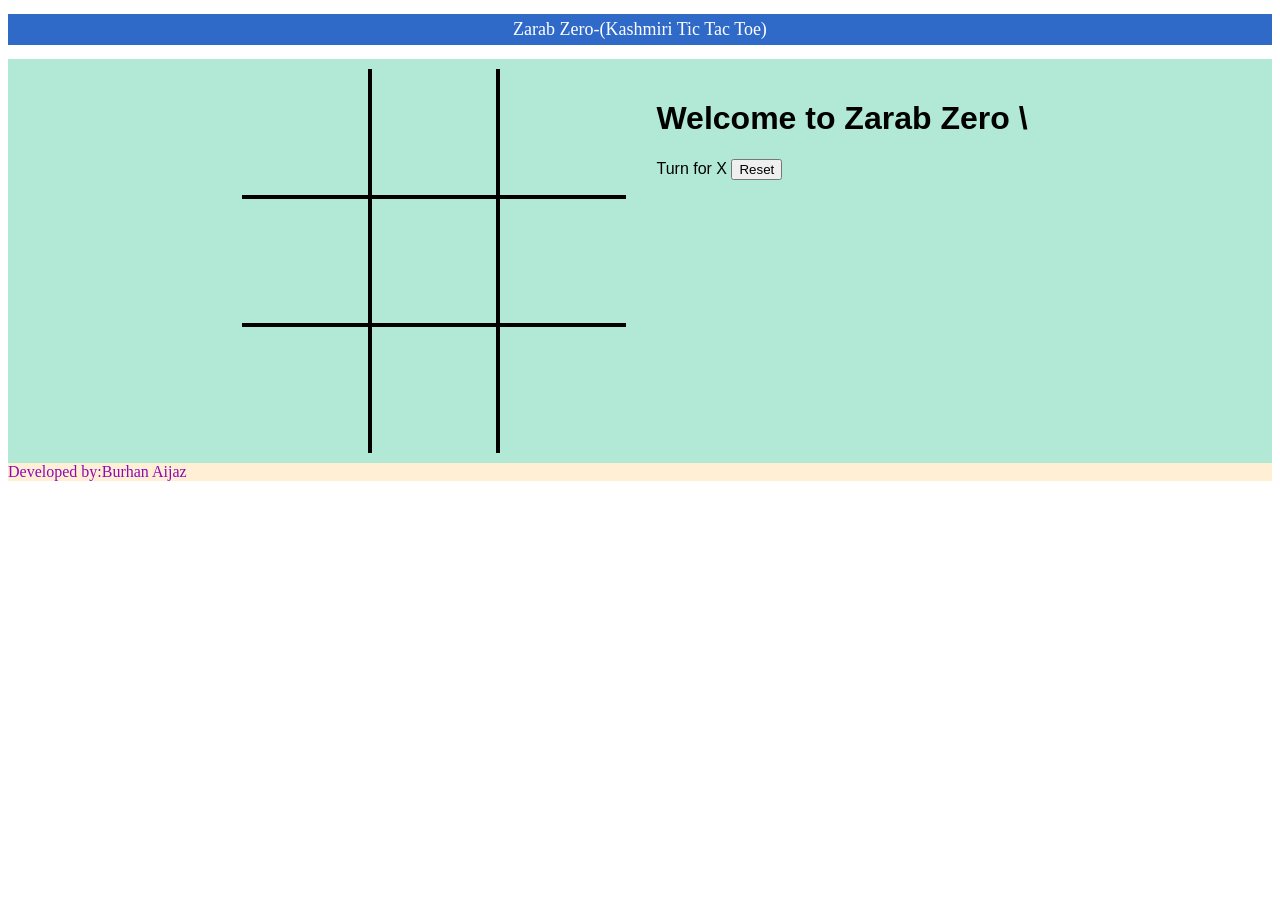
==== zarabZero.html @ 066c4250 "First commit" ====
<!DOCTYPE html>
<html lang="en">

<head>
    <meta charset="UTF-8">
    <meta http-equiv="X-UA-Compatible" content="IE=edge">
    <meta name="viewport" content="width=device-width, initial-scale=1.0">
    <title>Zarab Zero</title>
    <link rel="stylesheet" href="zarabZero.css">
</head>

<body>
    <nav>
        <ul>
            <li>
                Zarab Zero
            </li>
            <li>-</li>
            <li>
                (Kashmiri Tic Tac Toe)
            </li>
        </ul>
    </nav>
    <div class="gameContainer">
        <div class="Container">
            <div class="box l t"><span class="boxText"></span></div>
            <div class="box t"><span class="boxText"></span></div>
            <div class="box t r"><span class="boxText"></span></div>
            <div class="box l"><span class="boxText"></span></div>
            <div class="box"><span class="boxText"></span></div>
            <div class="box r"><span class="boxText"></span></div>
            <div class="box l b"><span class="boxText"></span></div>
            <div class="box b"><span class="boxText"></span></div>
            <div class="box b r"><span class="boxText"></span></div>
        </div>
        <div class="gameinfo">
            <h1>Welcome to Zarab Zero \</h1>
            <span class="info">Turn for X</span>
            <button id="reset">Reset</button>
            <div class="imgbox">

                <img class="gif " src="giphy.gif" alt="You won">
            </div>
        </div>
    </div>
    <footer>
        <span>Developed by:Burhan Aijaz</span>
    </footer>
    <script>src = "zarabZero.js"</script>
</body>

</html>
---- zarabZero.css ----
nav ul{
list-style-type: none;
justify-content: center;
margin: 14px;
padding: 5px;
font-size: large; 
display: flex;
}
nav{
    background-color: rgb(47, 106, 201);
    color: rgb(255, 255, 255);
}
.gameContainer{
    background-color: rgb(177, 233, 214);
    display: flex;
    justify-content: center;
 }
 .Container{
display:grid;
grid-template-rows: repeat(3,10vw);
grid-template-columns: repeat(3,10vw);
font-family: -apple-system, BlinkMacSystemFont, 'Segoe UI', Roboto, Oxygen, Ubuntu, Cantarell, 'Open Sans', 'Helvetica Neue', sans-serif;
margin : 10px
 }
 .box{
     border: solid 2px black;
     font-size: 8vw;
     align-items: center;
     display: flex;
     justify-content: center;
     align-items: center;
 }

.box:hover{
background-color: rgb(189, 216, 168);
cursor: pointer;

 }

.gameinfo{
    padding: 10px;
    margin: 10px;
    font-family: 'Segoe UI', Tahoma, Geneva, Verdana, sans-serif;
}
.imgbox img{
    display: none;
    width: 150px;
}
footer{
    background-color: papayawhip;
    color: rgb(146, 7, 180);
    display: flex;
}
.b{
 border-bottom: 0;
}
.t{
border-top: 0;
}
.l{
    border-left: 0;
}
.r{
border-right: 0;
}
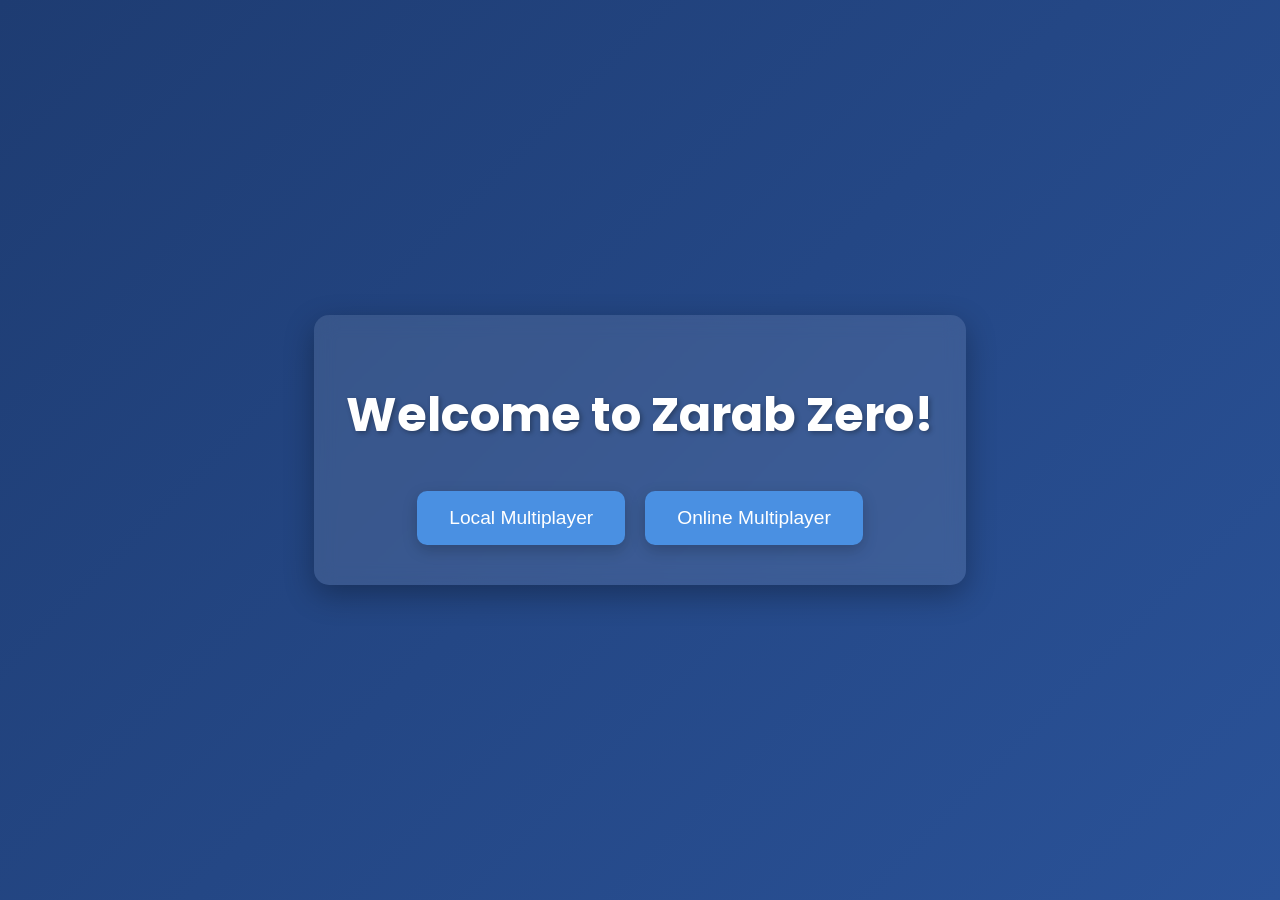
==== commit 283c7ecc: "[ADD] full functionality added alongwith responsiveness" ====
--- a/zarabZero.html
+++ b/zarabZero.html
@@ -4,49 +4,77 @@
 <head>
     <meta charset="UTF-8">
     <meta http-equiv="X-UA-Compatible" content="IE=edge">
-    <meta name="viewport" content="width=device-width, initial-scale=1.0">
+    <meta name="viewport" content="width=device-width, initial-scale=1.0, maximum-scale=1.0, user-scalable=no">
     <title>Zarab Zero</title>
     <link rel="stylesheet" href="zarabZero.css">
+    <link href="https://fonts.googleapis.com/css2?family=Poppins:wght@400;600&display=swap" rel="stylesheet">
 </head>
 
 <body>
-    <nav>
-        <ul>
-            <li>
-                Zarab Zero
-            </li>
-            <li>-</li>
-            <li>
-                (Kashmiri Tic Tac Toe)
-            </li>
-        </ul>
-    </nav>
-    <div class="gameContainer">
-        <div class="Container">
-            <div class="box l t"><span class="boxText"></span></div>
-            <div class="box t"><span class="boxText"></span></div>
-            <div class="box t r"><span class="boxText"></span></div>
-            <div class="box l"><span class="boxText"></span></div>
-            <div class="box"><span class="boxText"></span></div>
-            <div class="box r"><span class="boxText"></span></div>
-            <div class="box l b"><span class="boxText"></span></div>
-            <div class="box b"><span class="boxText"></span></div>
-            <div class="box b r"><span class="boxText"></span></div>
+    <!-- Start Screen -->
+    <div id="startScreen" class="start-screen">
+        <h1>Welcome to Zarab Zero!</h1>
+        <div class="mode-select">
+            <button id="localMode">Local Multiplayer</button>
+            <button id="onlineMode">Online Multiplayer</button>
         </div>
-        <div class="gameinfo">
-            <h1>Welcome to Zarab Zero \</h1>
-            <span class="info">Turn for X</span>
-            <button id="reset">Reset</button>
-            <div class="imgbox">
+    </div>
 
-                <img class="gif " src="giphy.gif" alt="You won">
+    <!-- Game Screen (Hidden by Default) -->
+    <div id="gameScreen" class="game-screen" style="display: none;">
+        <nav>
+            <div class="logo">
+                <h1>Zarab Zero</h1>
+                <p>(Kashmiri Tic Tac Toe)</p>
+            </div>
+            <button id="homeButton">Home</button>
+        </nav>
+
+        <div class="gameContainer">
+            <div class="Container">
+                <div class="box l t" data-index="0"><span class="boxText"></span></div>
+                <div class="box t" data-index="1"><span class="boxText"></span></div>
+                <div class="box t r" data-index="2"><span class="boxText"></span></div>
+                <div class="box l" data-index="3"><span class="boxText"></span></div>
+                <div class="box" data-index="4"><span class="boxText"></span></div>
+                <div class="box r" data-index="5"><span class="boxText"></span></div>
+                <div class="box l b" data-index="6"><span class="boxText"></span></div>
+                <div class="box b" data-index="7"><span class="boxText"></span></div>
+                <div class="box b r" data-index="8"><span class="boxText"></span></div>
+            </div>
+            <div class="gameinfo">
+                <h1 id="gameMessage">Welcome to Zarab Zero!</h1>
+                <span class="info">Turn for X</span>
+                <button id="reset">Reset</button>
+                <div class="imgbox">
+                    <img id="winGif" class="gif" src="giphy.gif" alt="You won">
+                </div>
             </div>
         </div>
+
+        <footer>
+            <span>Developed by: Burhan Aijaz</span>
+        </footer>
     </div>
-    <footer>
-        <span>Developed by:Burhan Aijaz</span>
-    </footer>
-    <script>src = "zarabZero.js"</script>
+
+
+    <div id="overlay" class="overlay"></div>
+    <div id="modal" class="modal">
+        <h2 id="modalMessage"></h2>
+        <img id="drawGif" class="gif" src="images/draw.gif" alt="It's a draw">
+        <img id="modalGif" class="gif" src="images/win.gif" alt="You won">
+        <button id="modalButton">Play Again</button>
+    </div>
+    <audio id="clickSound" src="sounds/click.mp3"></audio>
+    <audio id="winSound" src="sounds/win.mp3"></audio>
+    <audio id="drawSound" src="sounds/draw.mp3"></audio>
+
+    <!-- Add Firebase SDK -->
+    <script src="https://www.gstatic.com/firebasejs/10.1.0/firebase-app.js"></script>
+    <script src="https://www.gstatic.com/firebasejs/10.1.0/firebase-firestore.js"></script>
+
+    <!-- Your JavaScript -->
+    <script src="zarabZero.js"></script>
 </body>
 
 </html>
--- a/zarabZero.css
+++ b/zarabZero.css
@@ -1,65 +1,369 @@
-nav ul{
-list-style-type: none;
-justify-content: center;
-margin: 14px;
-padding: 5px;
-font-size: large; 
-display: flex;
-}
-nav{
-    background-color: rgb(47, 106, 201);
-    color: rgb(255, 255, 255);
-}
-.gameContainer{
-    background-color: rgb(177, 233, 214);
+/* General Styles */
+body {
+    margin: 0;
+    padding: 0;
+    font-family: 'Poppins', sans-serif;
+    background: linear-gradient(135deg, #1e3c72, #2a5298);
+    color: white;
     display: flex;
     justify-content: center;
- }
- .Container{
-display:grid;
-grid-template-rows: repeat(3,10vw);
-grid-template-columns: repeat(3,10vw);
-font-family: -apple-system, BlinkMacSystemFont, 'Segoe UI', Roboto, Oxygen, Ubuntu, Cantarell, 'Open Sans', 'Helvetica Neue', sans-serif;
-margin : 10px
- }
- .box{
-     border: solid 2px black;
-     font-size: 8vw;
-     align-items: center;
-     display: flex;
-     justify-content: center;
-     align-items: center;
- }
-
-.box:hover{
-background-color: rgb(189, 216, 168);
-cursor: pointer;
-
- }
-
-.gameinfo{
-    padding: 10px;
-    margin: 10px;
-    font-family: 'Segoe UI', Tahoma, Geneva, Verdana, sans-serif;
-}
-.imgbox img{
+    align-items: center;
+    height: 100vh;
+    overflow: hidden;
+}
+
+/* Start Screen Styles */
+.start-screen {
+    text-align: center;
+    background: rgba(255, 255, 255, 0.1);
+    padding: 2rem;
+    border-radius: 15px;
+    box-shadow: 0 10px 30px rgba(0, 0, 0, 0.3);
+    backdrop-filter: blur(10px);
+}
+
+.start-screen h1 {
+    font-size: 3rem;
+    margin-bottom: 2rem;
+    text-shadow: 2px 2px 5px rgba(0, 0, 0, 0.3);
+}
+
+.start-screen .mode-select button {
+    background: #4a90e2;
+    color: white;
+    border: none;
+    padding: 1rem 2rem;
+    margin: 0.5rem;
+    border-radius: 10px;
+    cursor: pointer;
+    font-size: 1.2rem;
+    transition: transform 0.3s ease, background 0.3s ease;
+    box-shadow: 0 5px 15px rgba(0, 0, 0, 0.2);
+}
+
+.start-screen .mode-select button:hover {
+    background: #357abd;
+    transform: translateY(-5px);
+}
+
+/* Game Screen Styles */
+.game-screen {
+    width: 100%;
+    max-width: 1200px;
+    margin: 0 auto;
+}
+
+/* Navbar Styles */
+nav {
+    background: rgba(255, 255, 255, 0.1);
+    color: white;
+    padding: 1rem 2rem;
+    display: flex;
+    justify-content: space-between;
+    align-items: center;
+    border-radius: 15px;
+    box-shadow: 0 10px 30px rgba(0, 0, 0, 0.3);
+    backdrop-filter: blur(10px);
+    margin-bottom: 2rem;
+}
+
+nav .logo h1 {
+    margin: 0;
+    font-size: 1.5rem;
+    font-weight: 600;
+    text-shadow: 2px 2px 5px rgba(0, 0, 0, 0.3);
+}
+
+nav .logo p {
+    margin: 0;
+    font-size: 0.9rem;
+    opacity: 0.8;
+}
+
+nav #homeButton {
+    background: #4a90e2;
+    color: white;
+    border: none;
+    padding: 0.5rem 1rem;
+    border-radius: 10px;
+    cursor: pointer;
+    font-size: 1rem;
+    transition: transform 0.3s ease, background 0.3s ease;
+    box-shadow: 0 5px 15px rgba(0, 0, 0, 0.2);
+}
+
+nav #homeButton:hover {
+    background: #357abd;
+    transform: translateY(-3px);
+}
+
+/* Game Container Styles */
+.gameContainer {
+    display: flex;
+    justify-content: center;
+    align-items: center;
+    margin-top: 2rem;
+}
+
+.Container {
+    display: grid;
+    grid-template-rows: repeat(3, 12vw);
+    grid-template-columns: repeat(3, 12vw);
+    gap: 10px;
+    background: rgba(255, 255, 255, 0.1);
+    padding: 20px;
+    border-radius: 15px;
+    box-shadow: 0 10px 30px rgba(0, 0, 0, 0.3);
+    backdrop-filter: blur(10px);
+}
+
+.box {
+    background: rgba(255, 255, 255, 0.1);
+    border: 2px solid rgba(255, 255, 255, 0.2);
+    font-size: 8vw;
+    display: flex;
+    justify-content: center;
+    align-items: center;
+    cursor: pointer;
+    transition: transform 0.3s ease, background 0.3s ease;
+    border-radius: 10px;
+    box-shadow: 0 5px 15px rgba(0, 0, 0, 0.2);
+}
+
+.box:hover {
+    background: rgba(255, 255, 255, 0.2);
+    transform: translateY(-5px);
+}
+
+.gameinfo {
+    margin-left: 2rem;
+    text-align: center;
+}
+
+.gameinfo h1 {
+    font-size: 2rem;
+    margin-bottom: 1rem;
+    text-shadow: 2px 2px 5px rgba(0, 0, 0, 0.3);
+}
+
+.gameinfo .info {
+    font-size: 1.2rem;
+    font-weight: 600;
+    margin-bottom: 1rem;
+}
+
+.gameinfo button {
+    background: #4a90e2;
+    color: white;
+    border: none;
+    padding: 0.5rem 1rem;
+    border-radius: 10px;
+    cursor: pointer;
+    font-size: 1rem;
+    transition: transform 0.3s ease, background 0.3s ease;
+    box-shadow: 0 5px 15px rgba(0, 0, 0, 0.2);
+}
+
+.gameinfo button:hover {
+    background: #357abd;
+    transform: translateY(-3px);
+}
+
+.imgbox img {
     display: none;
     width: 150px;
-}
-footer{
-    background-color: papayawhip;
-    color: rgb(146, 7, 180);
-    display: flex;
-}
-.b{
- border-bottom: 0;
-}
-.t{
-border-top: 0;
-}
-.l{
+    margin-top: 1rem;
+}
+
+/* Footer Styles */
+footer {
+    background: rgba(255, 255, 255, 0.1);
+    color: white;
+    text-align: center;
+    padding: 1rem;
+    margin-top: 2rem;
+    border-radius: 15px;
+    box-shadow: 0 10px 30px rgba(0, 0, 0, 0.3);
+    backdrop-filter: blur(10px);
+}
+
+/* Border Utilities */
+.b {
+    border-bottom: 0;
+}
+
+.t {
+    border-top: 0;
+}
+
+.l {
     border-left: 0;
 }
-.r{
-border-right: 0;
-}
+
+.r {
+    border-right: 0;
+}
+
+/* Modal Styles */
+.modal {
+    display: none;
+    position: fixed;
+    top: 50%;
+    left: 50%;
+    transform: translate(-50%, -50%);
+    background: rgba(255, 255, 255, 0.9);
+    padding: 2rem;
+    border-radius: 15px;
+    box-shadow: 0 10px 30px rgba(0, 0, 0, 0.3);
+    text-align: center;
+    z-index: 1000;
+    backdrop-filter: blur(10px);
+}
+
+.modal h2 {
+    font-size: 2.5rem;
+    margin-bottom: 1rem;
+    color: #2e5d78;
+}
+
+.modal img {
+    display: block;
+    margin: 1rem auto;
+    /* Add spacing above and below the GIF */
+    width: 150px;
+}
+
+.modal button {
+    background: #4a90e2;
+    color: white;
+    border: none;
+    padding: 0.5rem 1rem;
+    border-radius: 10px;
+    cursor: pointer;
+    font-size: 1rem;
+    transition: transform 0.3s ease, background 0.3s ease;
+    box-shadow: 0 5px 15px rgba(0, 0, 0, 0.2);
+    margin-top: 1rem;
+    /* Add spacing above the button */
+}
+
+.modal button:hover {
+    background: #357abd;
+    transform: translateY(-3px);
+}
+
+/* Overlay Styles */
+.overlay {
+    display: none;
+    position: fixed;
+    top: 0;
+    left: 0;
+    width: 100%;
+    height: 100%;
+    background: rgba(30, 60, 114, 0.8);
+    /* Matching the app's gradient */
+    backdrop-filter: blur(10px);
+    /* Adds a blur effect */
+    z-index: 999;
+}
+
+/* Hide draw.gif by default */
+#drawGif {
+    display: none;
+}
+
+#modalGif {
+    display: none;
+}
+
+@media (max-width: 768px) {
+    body {
+        height: auto;
+        min-height: 100vh;
+        padding: 1rem;
+    }
+
+    .gameContainer {
+        flex-direction: column;
+        gap: 2rem;
+    }
+
+    .Container {
+        grid-template-rows: repeat(3, 25vw);
+        grid-template-columns: repeat(3, 25vw);
+        gap: 8px;
+    }
+
+    .box {
+        font-size: 10vw;
+    }
+
+    .gameinfo {
+        margin-left: 0;
+        margin-top: 1rem;
+    }
+
+    nav {
+        padding: 0.75rem 1rem;
+        margin-bottom: 1rem;
+    }
+
+    nav .logo h1 {
+        font-size: 1.2rem;
+    }
+
+    nav .logo p {
+        font-size: 0.8rem;
+    }
+}
+
+@media (max-width: 480px) {
+    .Container {
+        grid-template-rows: repeat(3, 28vw);
+        grid-template-columns: repeat(3, 28vw);
+        gap: 6px;
+        padding: 15px;
+    }
+
+    .box {
+        font-size: 12vw;
+    }
+
+    .gameinfo h1 {
+        font-size: 1.5rem;
+        margin-bottom: 0.5rem;
+    }
+
+    .gameinfo .info {
+        font-size: 1rem;
+        margin-bottom: 0.5rem;
+    }
+
+    .start-screen {
+        padding: 1.5rem;
+        width: 90%;
+        max-width: 300px;
+    }
+
+    .start-screen .mode-select button {
+        width: 100%;
+        margin: 0.5rem 0;
+    }
+
+    footer {
+        font-size: 0.8rem;
+        padding: 0.75rem;
+    }
+}
+
+/* Fix for modal on mobile */
+.modal {
+    width: 90%;
+    max-width: 300px;
+    padding: 1.5rem;
+}
+
+.modal img {
+    width: 120px;
+    height: auto;
+}
